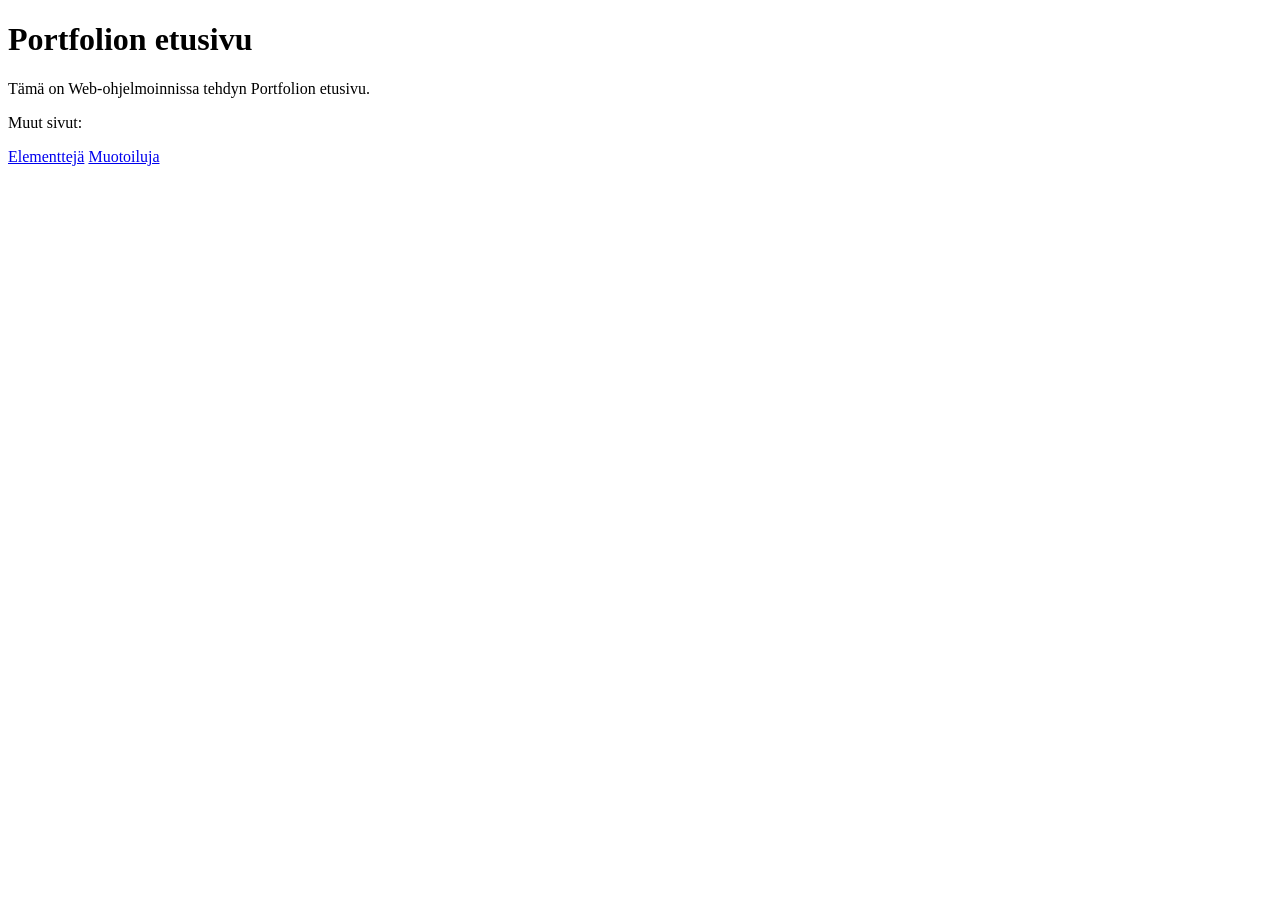
==== harjoitukset/index.html @ 96e67b1c "Added new folder for HTML-exercises, added new index.html placeholder for new html project" ====
<!-- 
    Tehtävä 1.
-->
<!DOCTYPE html>
<html lang="fi">
<head>
    <meta charset="UTF-8">
    <meta name="viewport" content="width=device-width, initial-scale=1.0">
    <title>Portfolio</title>
</head>
<body>
    <h1>Portfolion etusivu</h1>
    <p>Tämä on Web-ohjelmoinnissa tehdyn Portfolion etusivu.</p>
    <p>Muut sivut:</p>
    <a href="pages/elementteja.html">Elementtejä</a>
    <a href="pages/muotoiluja.html">Muotoiluja</a>
</body>
</html>
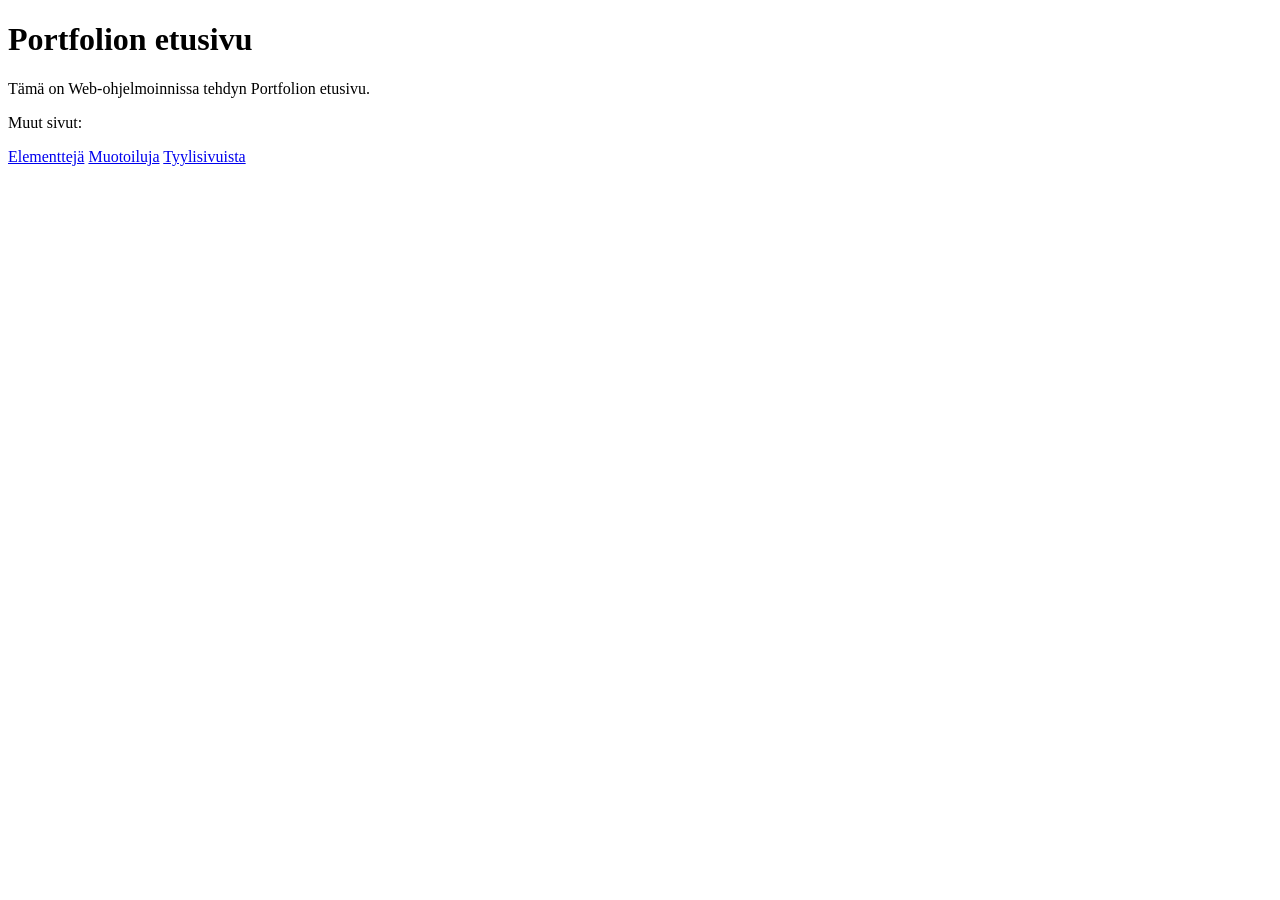
==== commit ad2242b5: "Add link to "Tyylisivuista" page in portfolio index" ====
--- a/harjoitukset/index.html
+++ b/harjoitukset/index.html
@@ -14,5 +14,6 @@
     <p>Muut sivut:</p>
     <a href="pages/elementteja.html">Elementtejä</a>
     <a href="pages/muotoiluja.html">Muotoiluja</a>
+    <a href="pages/tyylisivuista.html">Tyylisivuista</a>
 </body>
 </html>
